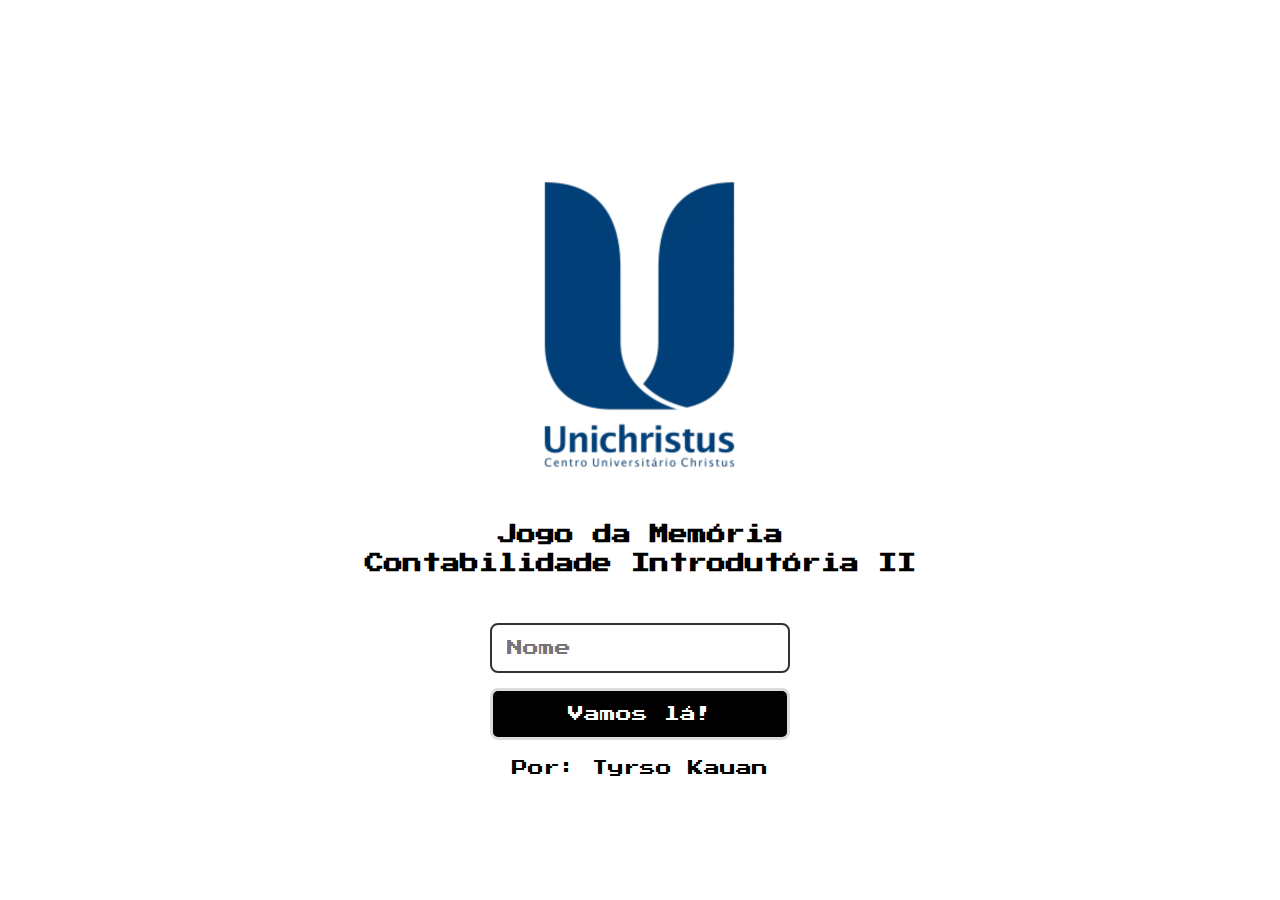
==== index.html @ 28843d43 "Add files via upload" ====
<!DOCTYPE html>
<html lang="en">

<head>
  <meta charset="UTF-8">
  <meta name="viewport" content="width=device-width, initial-scale=1.0">

  <link rel="stylesheet" href="./css/reset.css">
  <link rel="stylesheet" href="./css/login.css">

  <script defer src="./js/login.js"></script>
  <link rel="shortcut icon" href="./images/cerebro.png" type="image/x-icon">
  <title>Jogo da Memória | Login</title>

  <style>
    /* Estilo CSS para ajustar a margem entre os elementos h1 */
    .login__header h1:last-child {
      margin-top: 10px;
    }
  </style>
</head>

<body>

  <form class="login-form">

    <div class="login__header">
      <img src="./images/cerebro.jpg" alt="brain icon">
      <h1>Jogo da Memória</h1>
      <h1>Contabilidade Introdutória II</h1>
    </div>

    <input type="text" placeholder="Nome" class="login__input">
    <button type="submit" class="login__button">Vamos lá!</button>
    <p style="margin-top: 20px;">Por: Tyrso Kauan</p>

  </form>

</body>

</html>
---- css/login.css ----
.login-form {
  align-items: center;
  display: flex;
  flex-direction: column;
  height: 100vh;
  justify-content: center;
}

.login__header {
  align-items: center;
  display: flex;
  flex-direction: column;
  justify-content: center;
  margin-bottom: 50px;
}

.login__header img {
  width: 350px;
}



.login__header h1 {
  color: #000000;
  font-size: 1.2em;
}

.login__input {
  border: 2px solid #333;
  border-radius: 8px;
  color: #333;
  font-size: 1em;
  margin-bottom: 15px;
  max-width: 300px;
  outline: none;
  padding: 15px;
  width: 100%;
}

.login__button {
  background-color: #000000;
  border: 3px solid #DCDCDC;
  border-radius: 8px;
  color: #fff;
  cursor: pointer;
  font-size: 1em;
  max-width: 300px;
  padding: 15px;
  width: 100%;
}

.login__button:disabled {
  background-color: #eee;
  border: 2px solid #969595;
  color: #aaa;
  cursor: auto;
}
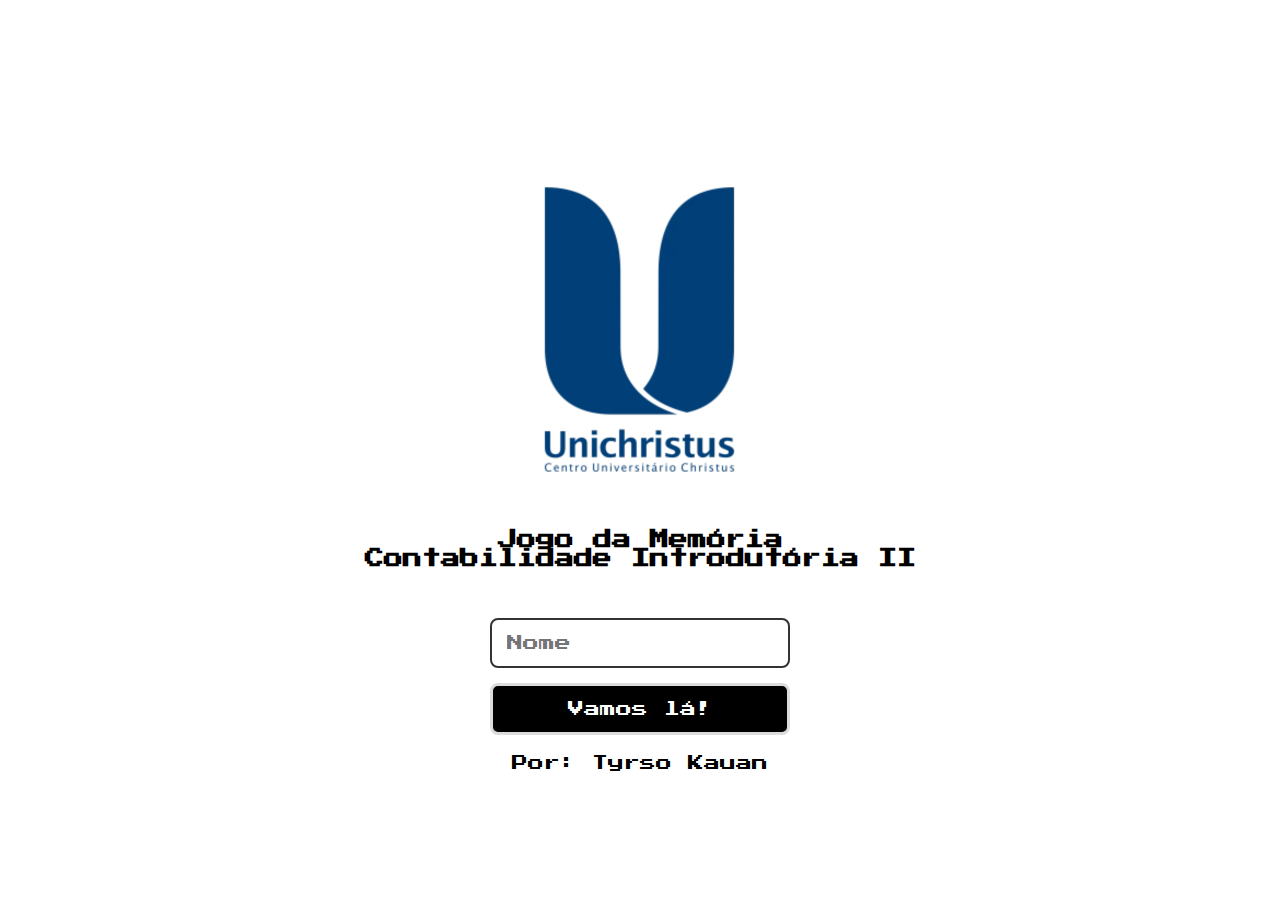
==== commit 1db4386d: "Update index.html" ====
--- a/index.html
+++ b/index.html
@@ -14,8 +14,12 @@
 
   <style>
     /* Estilo CSS para ajustar a margem entre os elementos h1 */
-    .login__header h1:last-child {
-      margin-top: 10px;
+    .login__header {
+      text-align: center; /* Centralizar o conteúdo */
+    }
+
+    .login__header h1 {
+      margin: 0; /* Remover margens padrão */
     }
   </style>
 </head>
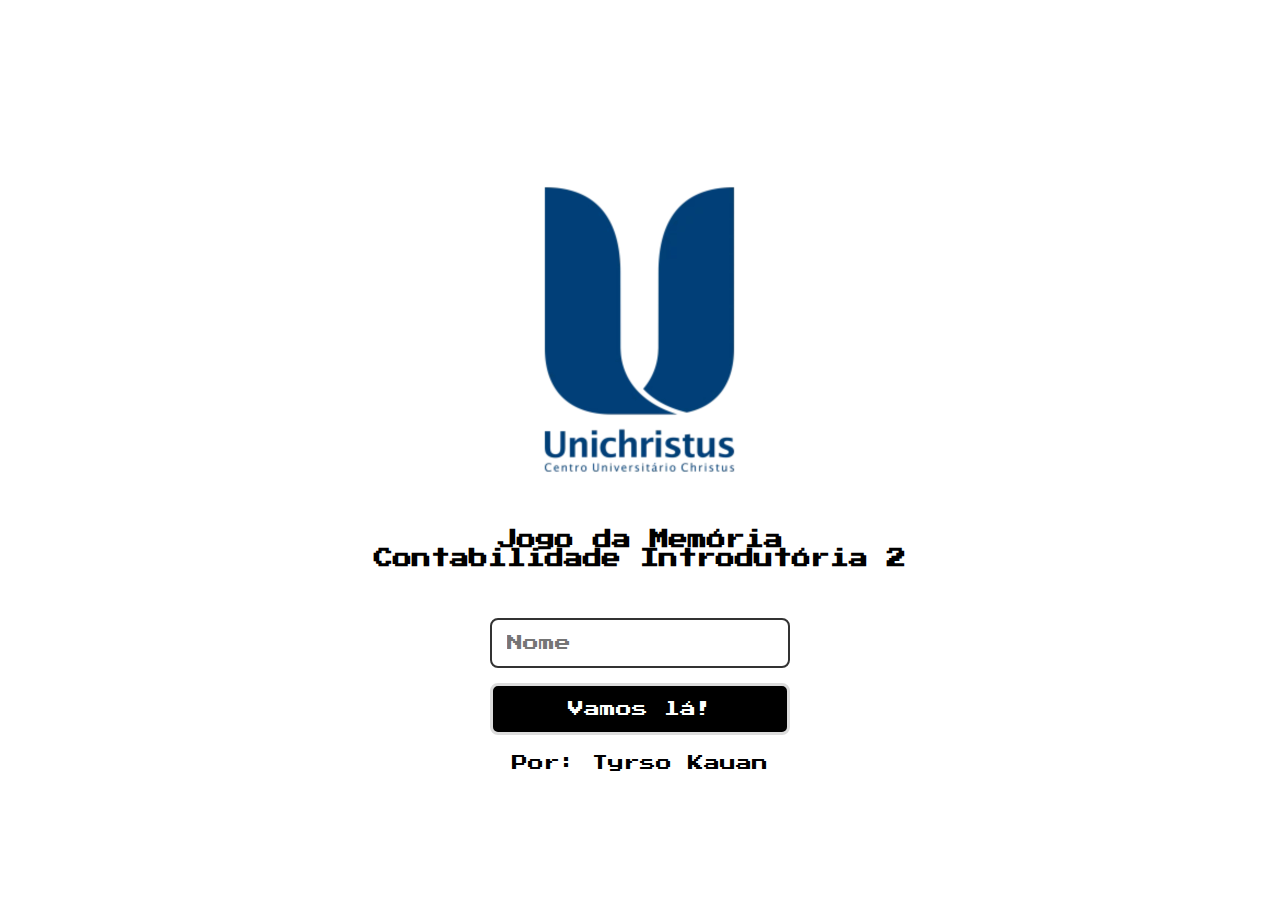
==== commit 914bf71b: "Update index.html" ====
--- a/index.html
+++ b/index.html
@@ -31,7 +31,7 @@
     <div class="login__header">
       <img src="./images/cerebro.jpg" alt="brain icon">
       <h1>Jogo da Memória</h1>
-      <h1>Contabilidade Introdutória II</h1>
+      <h1>Contabilidade Introdutória 2</h1>
     </div>
 
     <input type="text" placeholder="Nome" class="login__input">
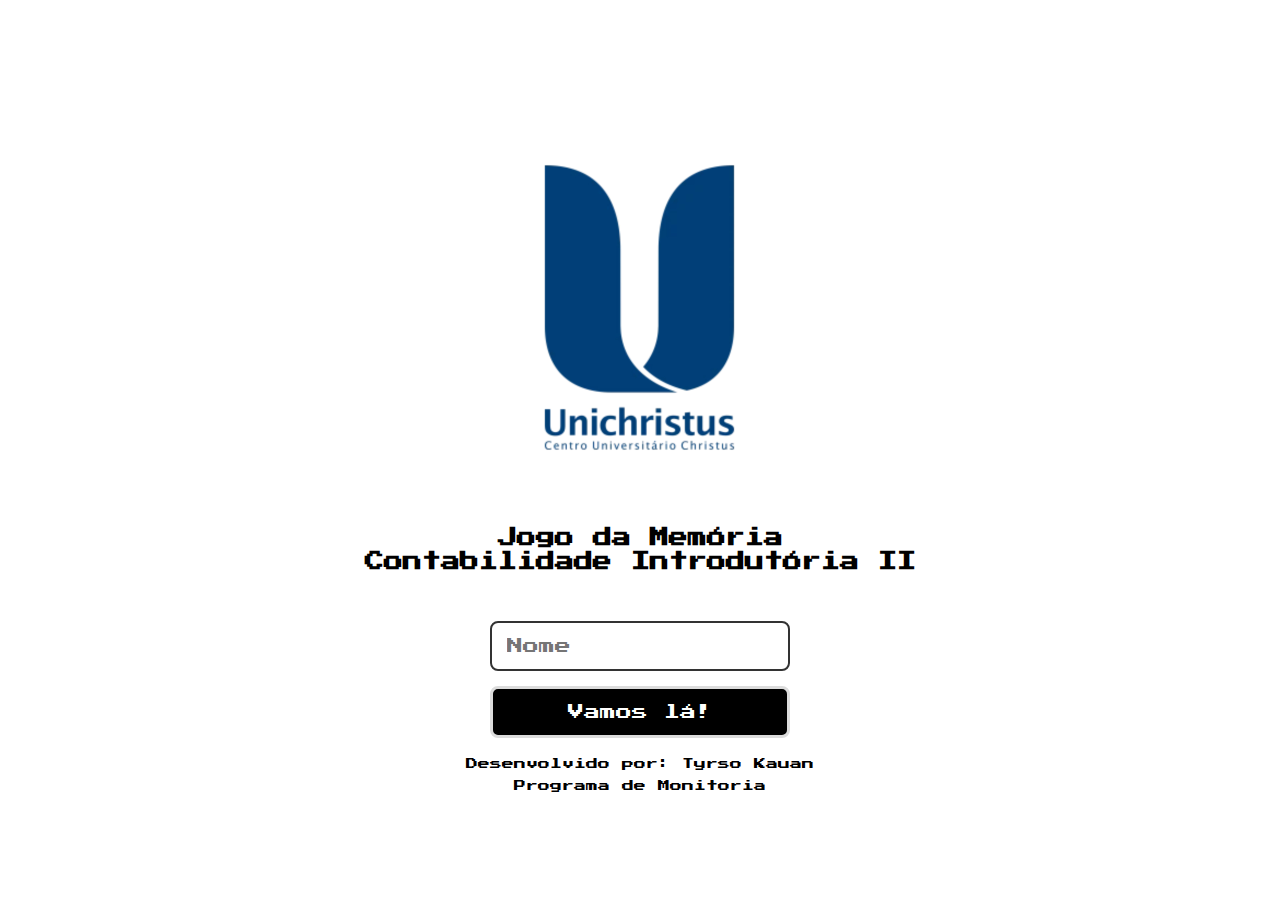
==== commit d4c51e92: "Update index.html" ====
--- a/index.html
+++ b/index.html
@@ -21,6 +21,15 @@
     .login__header h1 {
       margin: 0; /* Remover margens padrão */
     }
+
+    .login__header img {
+      margin-bottom: 20px; /* Ajustar margem inferior da imagem */
+    }
+
+    .login__footer {
+      margin-top: 20px;
+      font-size: 12px; /* Definir tamanho da fonte */
+    }
   </style>
 </head>
 
@@ -31,15 +40,18 @@
     <div class="login__header">
       <img src="./images/cerebro.jpg" alt="brain icon">
       <h1>Jogo da Memória</h1>
-      <h1>Contabilidade Introdutória 2</h1>
+      <p style="text-align: center; font-size: 12px; margin-top: 5px;">
+      <h1>Contabilidade Introdutória II</h1>
     </div>
 
     <input type="text" placeholder="Nome" class="login__input">
     <button type="submit" class="login__button">Vamos lá!</button>
-    <p style="margin-top: 20px;">Por: Tyrso Kauan</p>
+    <p class="login__footer">Desenvolvido por: Tyrso Kauan</p>
+    <p style="text-align: center; font-size: 12px; margin-top: 10px;">Programa de Monitoria</p>
 
   </form>
 
 </body>
 
 </html>
+
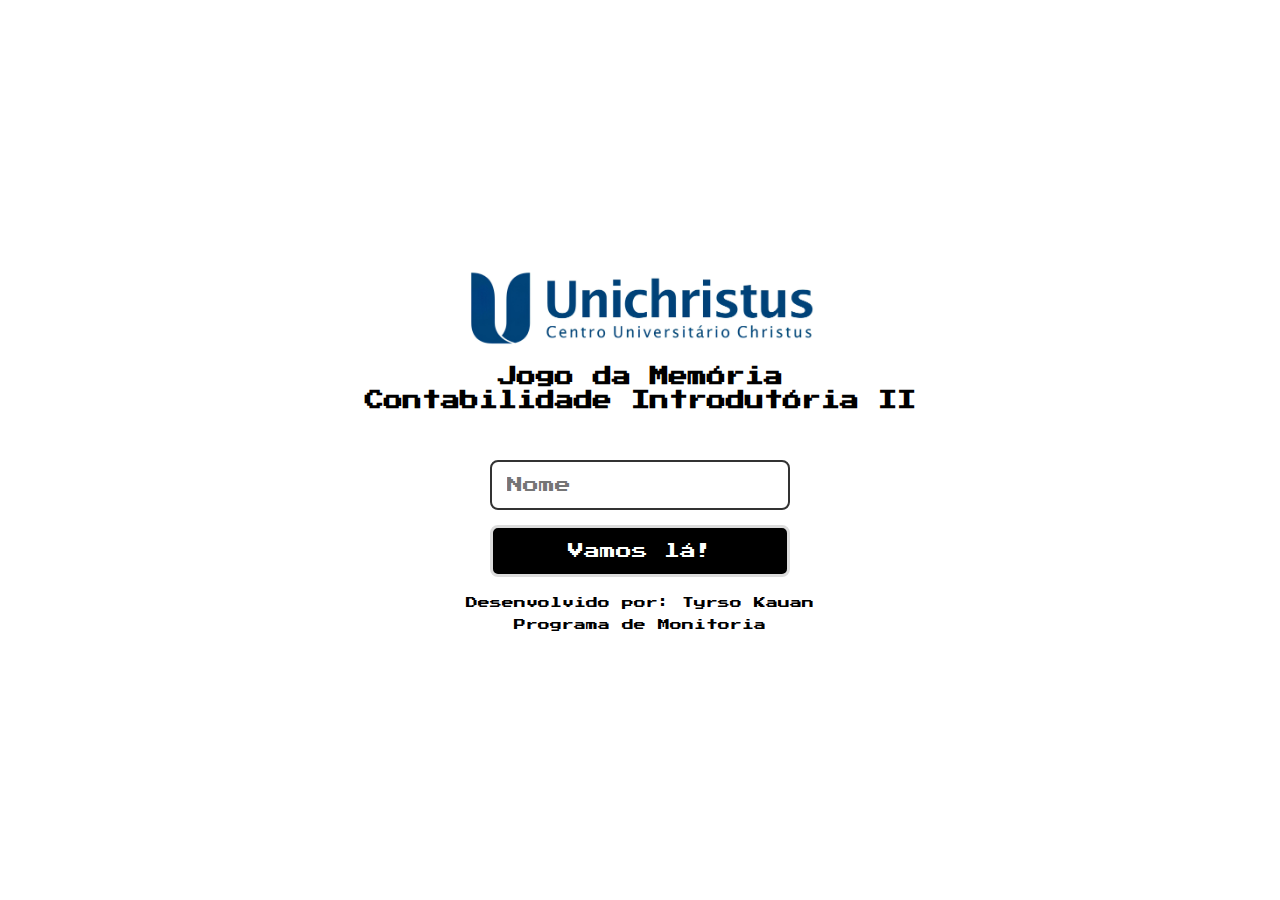
==== commit c9234434: "Update index.html" ====
--- a/index.html
+++ b/index.html
@@ -9,7 +9,7 @@
   <link rel="stylesheet" href="./css/login.css">
 
   <script defer src="./js/login.js"></script>
-  <link rel="shortcut icon" href="./images/cerebro.png" type="image/x-icon">
+  <link rel="shortcut icon" href="./images/cerebro.jpg" type="image/x-icon">
   <title>Jogo da Memória | Login</title>
 
   <style>
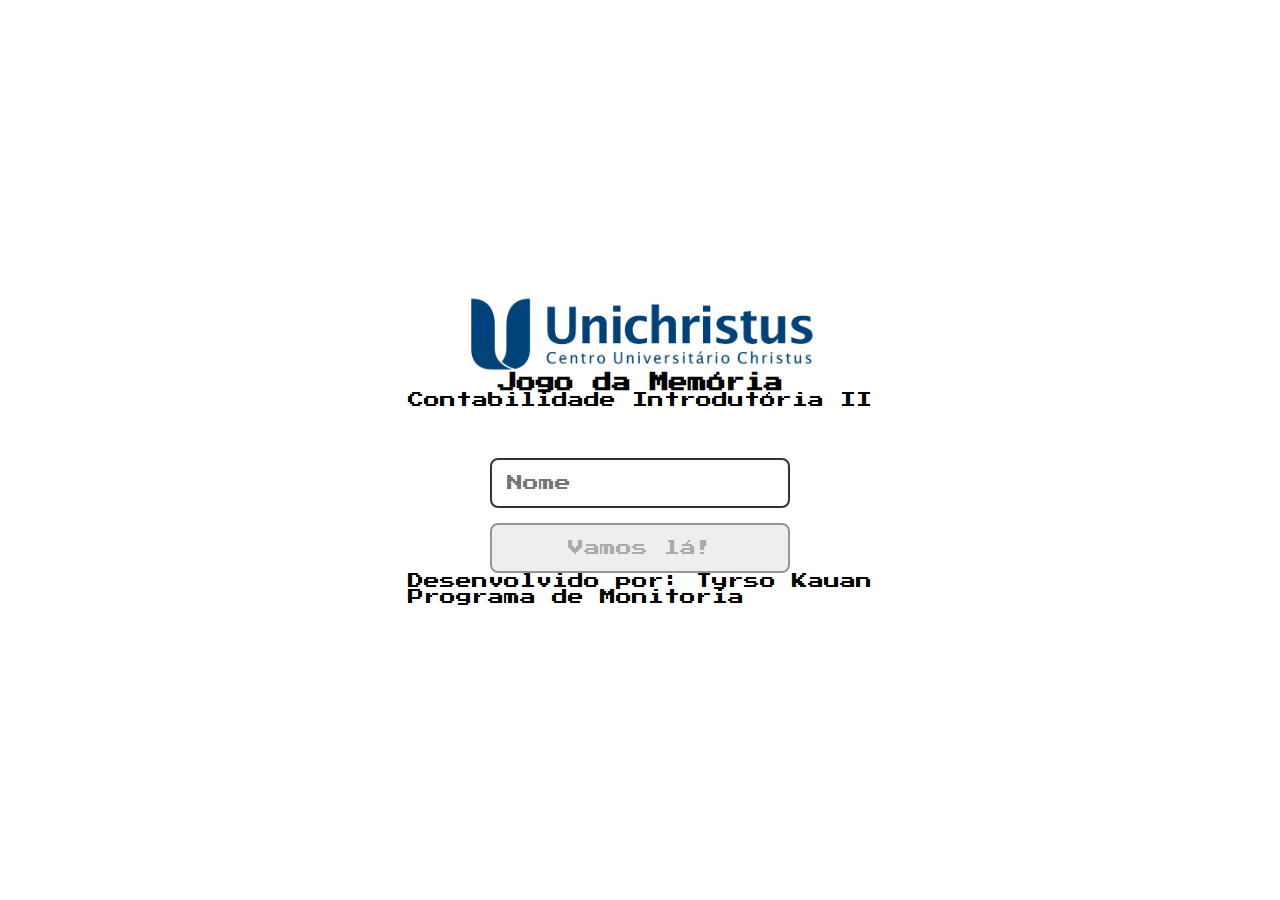
==== commit 91c19e0a: "Update index.html" ====
--- a/index.html
+++ b/index.html
@@ -4,53 +4,27 @@
 <head>
   <meta charset="UTF-8">
   <meta name="viewport" content="width=device-width, initial-scale=1.0">
-
   <link rel="stylesheet" href="./css/reset.css">
   <link rel="stylesheet" href="./css/login.css">
-
   <script defer src="./js/login.js"></script>
-  <link rel="shortcut icon" href="./images/cerebro.jpg" type="image/x-icon">
+  <link rel="shortcut icon" href="./images/cerebro.png" type="image/x-icon">
   <title>Jogo da Memória | Login</title>
-
-  <style>
-    /* Estilo CSS para ajustar a margem entre os elementos h1 */
-    .login__header {
-      text-align: center; /* Centralizar o conteúdo */
-    }
-
-    .login__header h1 {
-      margin: 0; /* Remover margens padrão */
-    }
-
-    .login__header img {
-      margin-bottom: 20px; /* Ajustar margem inferior da imagem */
-    }
-
-    .login__footer {
-      margin-top: 20px;
-      font-size: 12px; /* Definir tamanho da fonte */
-    }
-  </style>
 </head>
 
 <body>
-
   <form class="login-form">
-
     <div class="login__header">
       <img src="./images/cerebro.jpg" alt="brain icon">
       <h1>Jogo da Memória</h1>
-      <p style="text-align: center; font-size: 12px; margin-top: 5px;">
-      <h1>Contabilidade Introdutória II</h1>
+      <p class="login__subheading">Contabilidade Introdutória II</p>
     </div>
-
-    <input type="text" placeholder="Nome" class="login__input">
-    <button type="submit" class="login__button">Vamos lá!</button>
-    <p class="login__footer">Desenvolvido por: Tyrso Kauan</p>
-    <p style="text-align: center; font-size: 12px; margin-top: 10px;">Programa de Monitoria</p>
-
+    <input type="text" placeholder="Nome" class="login__input" required>
+    <button type="submit" class="login__button" disabled>Vamos lá!</button>
+    <div class="login__footer">
+      <p>Desenvolvido por: Tyrso Kauan</p>
+      <p>Programa de Monitoria</p>
+    </div>
   </form>
-
 </body>
 
 </html>
